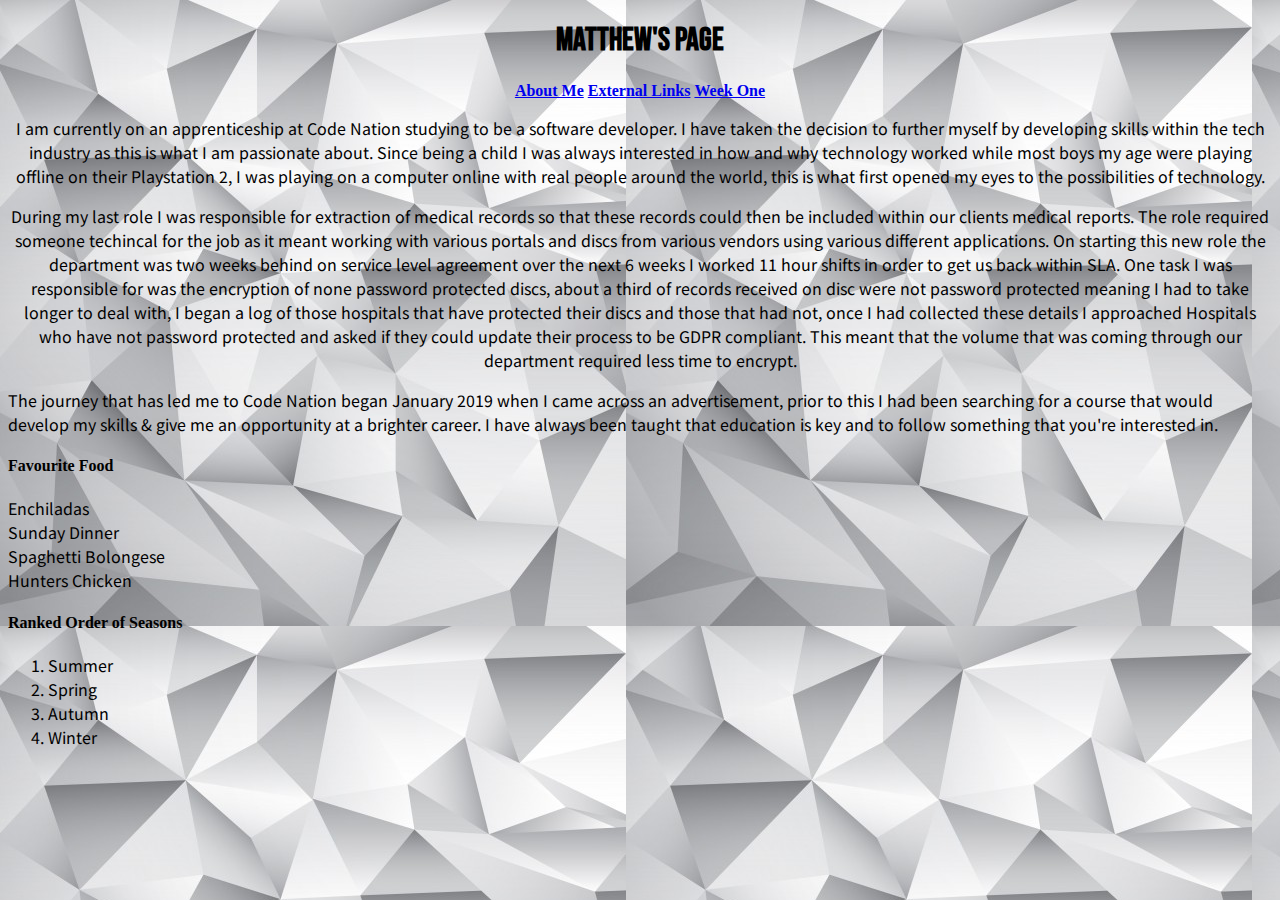
==== index.html @ fa01b2fa "first portfolio commit" ====
<!DOCTYPE html>
<html lang="en">
<head>
    <meta charset="UTF-8">
    <title>Matthews Page</title>
    <link rel="stylesheet" type="text/css" href="/main.css"> 
</head>
<body>

    <div>
        <h1>Matthew's Page</h1>
        <div class="wrapper"> 
            <strong><a href="index.html">About Me</a></strong>
            <strong><a href="externallinks.html">External Links</a></strong>
            <strong><a href="week1.html">Week One</a></strong>           
        </div>
    </div>
        <p class="center">
            I am currently on an apprenticeship at Code Nation studying to be a software developer. I have taken the decision to further myself by developing skills within the tech industry as this is what I am passionate about. Since being a child I was always interested in how and why technology worked while most boys my age were playing offline on their Playstation 2, I was playing on a computer online with real people around the world, this is what first opened my eyes to the possibilities of technology. 
        </p>


    <div>
        <p class="center">
            During my last role I was responsible for extraction of medical records so that these records could then be included within our clients medical reports. The role required someone techincal for the job as it meant working with various portals and discs from various vendors using various different applications. On starting this new role the department was two weeks behind on service level agreement over the next 6 weeks I worked 11 hour shifts in order to get us back within SLA. One task I was responsible for was the encryption of none password protected discs, about a third of records received on disc were not password protected meaning I had to take longer to deal with, I began a log of those hospitals that have protected their discs and those that had not, once I had collected these details I approached Hospitals who have not password protected and asked if they could update their process to be GDPR compliant. This meant that the volume that was coming through our department required less time to encrypt.
  
        </p>
    </div>

    <div>
        <p>
            The journey that has led me to Code Nation began January 2019 when I came across an advertisement, prior to this I had been searching for a course that would develop my skills & give me an opportunity at a brighter career. I have always been taught that education is key and to follow something that you're interested in. 
        </p>
    </div>

    <div>
            <h4>Favourite Food</h4>
        <dl>
            <dt>Enchiladas</dt>
            <dt>Sunday Dinner</dt>
            <dt>Spaghetti Bolongese</dt>
            <dt>Hunters Chicken</dt>
        </dl>
    </div>
            <h4>Ranked Order of Seasons</h4>
    <div>
        <ol>
            <li>Summer</li>
            <li>Spring</li>
            <li>Autumn</li>
            <li>Winter</li>
        </ol>
    </div>

</body>
</html>
---- main.css ----
@import url('https://fonts.googleapis.com/css?family=Bebas+Neue&display=swap');
@import url('https://fonts.googleapis.com/css?family=Noto+Sans+JP&display=swap');

body{
    background-image:url(/backgroundtriangles.jpg)
}

h1{
    text-align: center;
    font-family: 'Bebas Neue', cursive;

}

.center{
    text-align: center;
}

.wrapper{
    text-align: center;
}

p{
    font-family: 'Noto Sans JP', sans-serif;
}

dl{
    font-family: 'Noto Sans JP', sans-serif;
}

ol{
    font-family: 'Noto Sans JP', sans-serif;
}
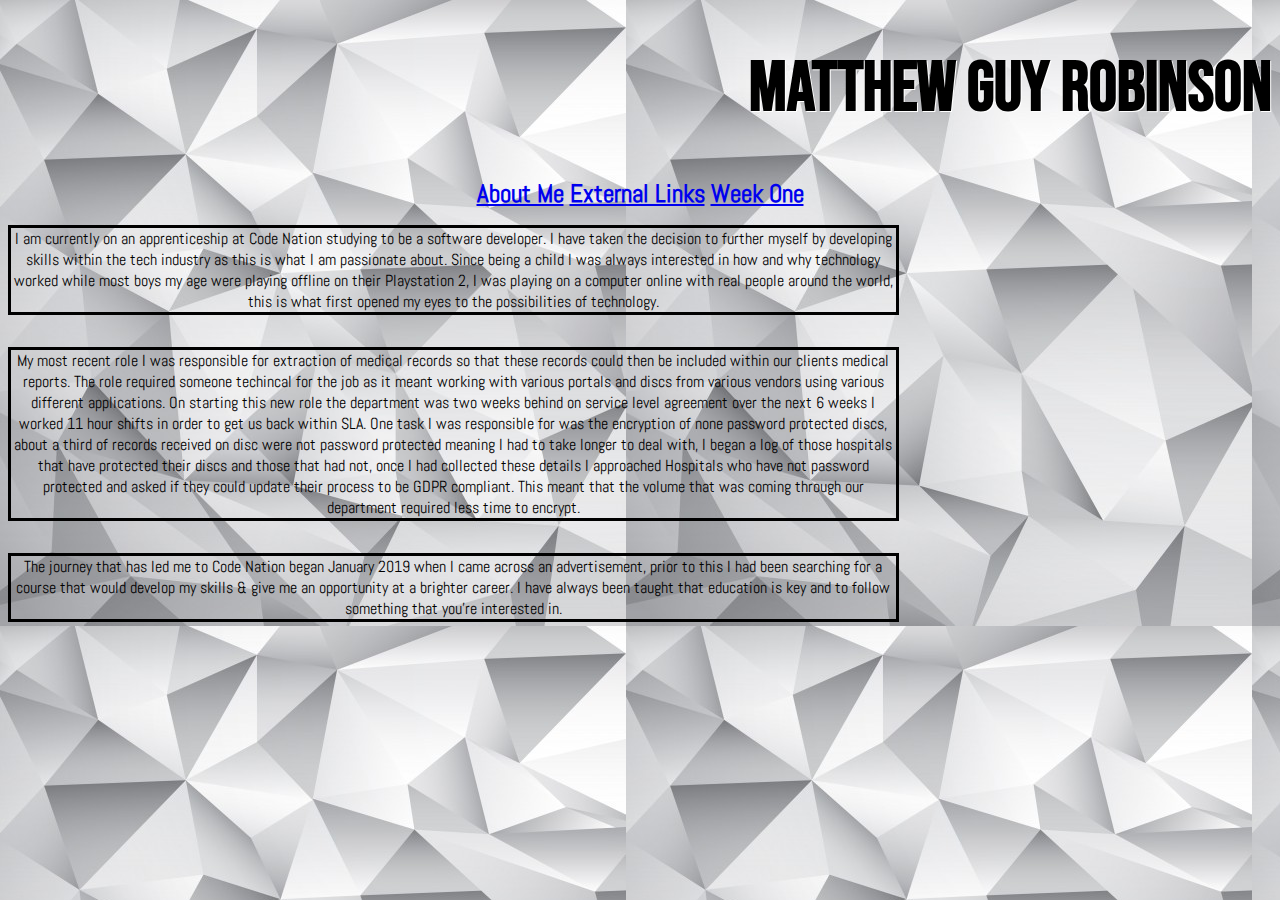
==== commit 6584a700: "not finished" ====
--- a/index.html
+++ b/index.html
@@ -8,49 +8,49 @@
 <body>
 
     <div>
-        <h1>Matthew's Page</h1>
+        <h1>Matthew Guy Robinson</h1>
+        <h2>Junior Web Developer</h2>
         <div class="wrapper"> 
             <strong><a href="index.html">About Me</a></strong>
             <strong><a href="externallinks.html">External Links</a></strong>
             <strong><a href="week1.html">Week One</a></strong>           
         </div>
     </div>
-        <p class="center">
+        <p class="center paraone">
             I am currently on an apprenticeship at Code Nation studying to be a software developer. I have taken the decision to further myself by developing skills within the tech industry as this is what I am passionate about. Since being a child I was always interested in how and why technology worked while most boys my age were playing offline on their Playstation 2, I was playing on a computer online with real people around the world, this is what first opened my eyes to the possibilities of technology. 
         </p>
 
 
     <div>
-        <p class="center">
-            During my last role I was responsible for extraction of medical records so that these records could then be included within our clients medical reports. The role required someone techincal for the job as it meant working with various portals and discs from various vendors using various different applications. On starting this new role the department was two weeks behind on service level agreement over the next 6 weeks I worked 11 hour shifts in order to get us back within SLA. One task I was responsible for was the encryption of none password protected discs, about a third of records received on disc were not password protected meaning I had to take longer to deal with, I began a log of those hospitals that have protected their discs and those that had not, once I had collected these details I approached Hospitals who have not password protected and asked if they could update their process to be GDPR compliant. This meant that the volume that was coming through our department required less time to encrypt.
+        <p class="center paratwo">
+           My most recent role I was responsible for extraction of medical records so that these records could then be included within our clients medical reports. The role required someone techincal for the job as it meant working with various portals and discs from various vendors using various different applications. On starting this new role the department was two weeks behind on service level agreement over the next 6 weeks I worked 11 hour shifts in order to get us back within SLA. One task I was responsible for was the encryption of none password protected discs, about a third of records received on disc were not password protected meaning I had to take longer to deal with, I began a log of those hospitals that have protected their discs and those that had not, once I had collected these details I approached Hospitals who have not password protected and asked if they could update their process to be GDPR compliant. This meant that the volume that was coming through our department required less time to encrypt.
   
         </p>
     </div>
 
     <div>
-        <p>
+        <p class="center parathree">
             The journey that has led me to Code Nation began January 2019 when I came across an advertisement, prior to this I had been searching for a course that would develop my skills & give me an opportunity at a brighter career. I have always been taught that education is key and to follow something that you're interested in. 
         </p>
     </div>
 
     <div>
-            <h4>Favourite Food</h4>
+            <h4 class="food ">Skills</h4>
         <dl>
-            <dt>Enchiladas</dt>
-            <dt>Sunday Dinner</dt>
-            <dt>Spaghetti Bolongese</dt>
-            <dt>Hunters Chicken</dt>
+            <dt>Organised</dt>
+            <dt>Javascript</dt>
+            <dt>Problem Solver</dt>
+            <dt>HTML & CSS</dt>
         </dl>
     </div>
-            <h4>Ranked Order of Seasons</h4>
+
     <div>
-        <ol>
-            <li>Summer</li>
-            <li>Spring</li>
-            <li>Autumn</li>
-            <li>Winter</li>
-        </ol>
+        <p>
+            
+        </p>
     </div>
+
+
 
 </body>
 </html>--- a/main.css
+++ b/main.css
@@ -1,14 +1,21 @@
 @import url('https://fonts.googleapis.com/css?family=Bebas+Neue&display=swap');
 @import url('https://fonts.googleapis.com/css?family=Noto+Sans+JP&display=swap');
+@import url('https://fonts.googleapis.com/css?family=Abel&display=swap');
+
 
 body{
-    background-image:url(/backgroundtriangles.jpg)
+    background-image:url(/backgroundtriangles.jpg);
 }
 
 h1{
-    text-align: center;
+    text-align: right;
     font-family: 'Bebas Neue', cursive;
+    text-shadow: 1px 1px white;
+    font-size: 70px;
+}
 
+h4{
+    font-family: 'Abel', sans-serif;
 }
 
 .center{
@@ -17,16 +24,116 @@
 
 .wrapper{
     text-align: center;
+    font-family: 'Abel', sans-serif;
+    font-size: 25px;
+    text-decoration: none;
+}
+
+.a:hover{
+    background-color: gray;
+    text-decoration: none;
 }
 
 p{
-    font-family: 'Noto Sans JP', sans-serif;
+    font-family: 'Abel', sans-serif;
 }
 
 dl{
-    font-family: 'Noto Sans JP', sans-serif;
+    font-family: 'Abel', sans-serif;
 }
 
 ol{
-    font-family: 'Noto Sans JP', sans-serif;
+    font-family: 'Abel', sans-serif;
 }
+
+.linked-in-position{
+    position: absolute;
+    left: 650px;
+    top: 250px;
+}
+
+.github-position{
+    position: absolute;
+    left: 955px;
+    top: 300px;
+}
+
+ol{
+    position: absolute;
+    left: 1500px;
+    top: 470px;
+}
+
+.ranked{
+    position: absolute;
+    left: 1430px;
+    top: 400px;
+    font-size: 30px;
+}
+
+dl{
+    position: absolute;
+    left: 1600px;
+    top: 250px;
+    font-size: 25px;
+}
+
+.food{
+    position: absolute;
+    left: 1600px;
+    top: 160px;
+    font-size: 45px;
+}
+
+.li1{
+    color: red;
+    font-family: 'Lucida Sans', 'Lucida Sans Regular', 'Lucida Grande', 'Lucida Sans Unicode', Geneva, Verdana, sans-serif;
+}
+
+.li2{
+    color: yellowgreen;
+    font-family: 'Segoe UI', Tahoma, Geneva, Verdana, sans-serif;
+}
+
+.li3{
+    color: burlywood;
+    font-family: fantasy;
+}
+
+.li4{
+    color: darkblue;
+    font-family: 'Times New Roman', Times, serif;
+}
+
+.brief{
+    position: absolute;
+    left: 1750px;
+    top: 150px;
+    font-size: 20px;
+}
+
+h2{
+    text-align: right;
+    font-family: 'Bebas Neue', cursive;
+    text-shadow: 1px 1px white;
+    font-size: 50px;
+    position: absolute;
+    left: 1550px;
+    top: 90px
+}
+
+.paraone{
+    border: solid black;
+    float: left;
+    width: 70%;
+}
+.paratwo{
+    border: solid black;
+    float: left;
+    width: 70%;
+}
+.parathree{
+    border: solid black;
+    float: left;
+    width: 70%;
+}
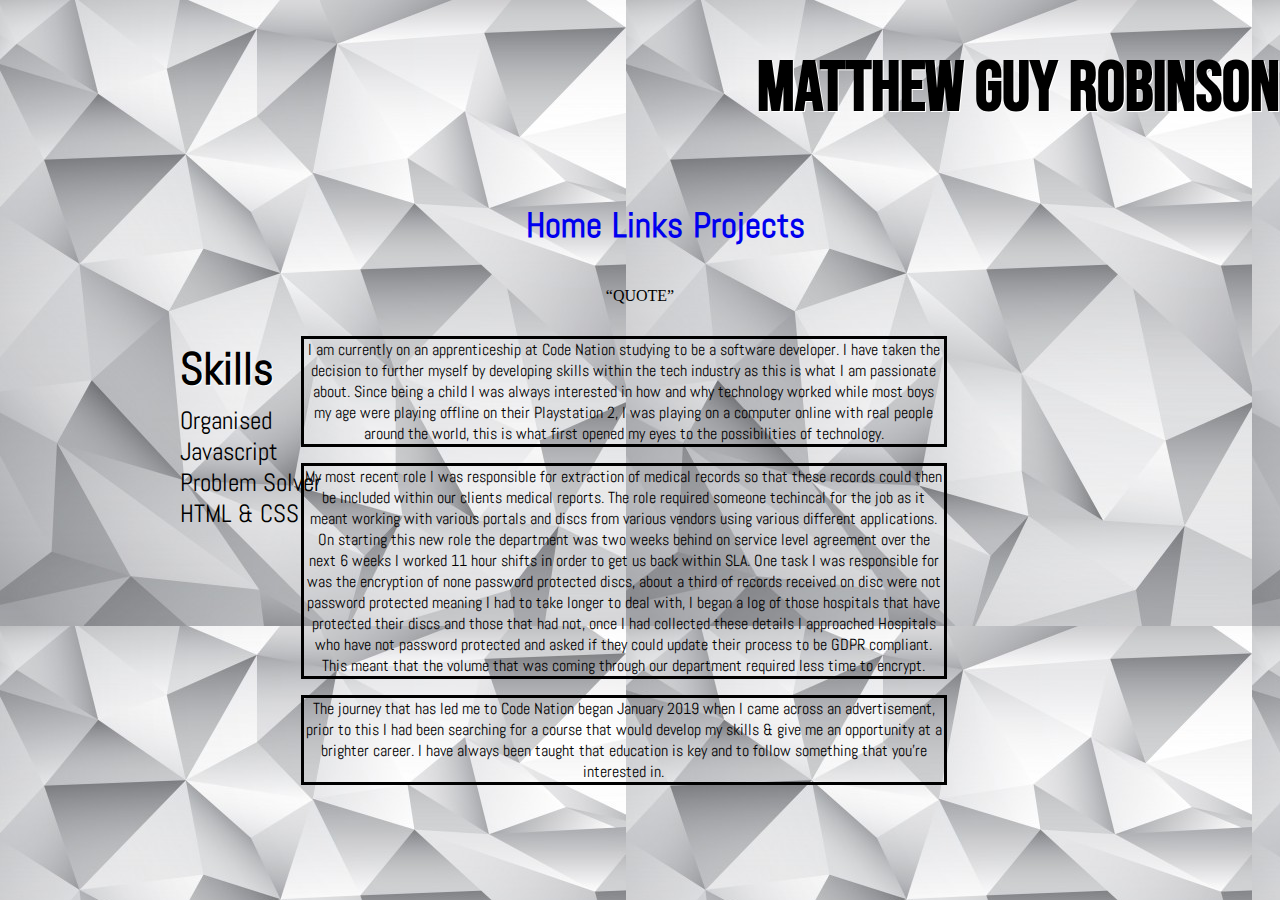
==== commit e367374b: "commit" ====
--- a/index.html
+++ b/index.html
@@ -10,32 +10,44 @@
     <div>
         <h1>Matthew Guy Robinson</h1>
         <h2>Junior Web Developer</h2>
-        <div class="wrapper"> 
-            <strong><a href="index.html">About Me</a></strong>
-            <strong><a href="externallinks.html">External Links</a></strong>
-            <strong><a href="week1.html">Week One</a></strong>           
+
+
+        <div class="wrapper nav">
+        <ul>
+            <li><strong><a class="button" href="index.html">Home</a></strong></li>
+
+            <li><strong><a class="button" href="externallinks.html">Links</a></strong></li>
+
+            <li><strong><a class="button" href="projects.html">Projects</a></strong></li>
+        </ul>
         </div>
+
+    <div class="center">
+            <q>QUOTE</q>
+
     </div>
-        <p class="center paraone">
+
+    <div class="move">
+        <p class="center para">
             I am currently on an apprenticeship at Code Nation studying to be a software developer. I have taken the decision to further myself by developing skills within the tech industry as this is what I am passionate about. Since being a child I was always interested in how and why technology worked while most boys my age were playing offline on their Playstation 2, I was playing on a computer online with real people around the world, this is what first opened my eyes to the possibilities of technology. 
         </p>
+    </div>
 
-
-    <div>
-        <p class="center paratwo">
+    <div class="move">
+        <p class="center para">
            My most recent role I was responsible for extraction of medical records so that these records could then be included within our clients medical reports. The role required someone techincal for the job as it meant working with various portals and discs from various vendors using various different applications. On starting this new role the department was two weeks behind on service level agreement over the next 6 weeks I worked 11 hour shifts in order to get us back within SLA. One task I was responsible for was the encryption of none password protected discs, about a third of records received on disc were not password protected meaning I had to take longer to deal with, I began a log of those hospitals that have protected their discs and those that had not, once I had collected these details I approached Hospitals who have not password protected and asked if they could update their process to be GDPR compliant. This meant that the volume that was coming through our department required less time to encrypt.
   
         </p>
     </div>
 
-    <div>
-        <p class="center parathree">
+    <div class="move">
+        <p class="center para">
             The journey that has led me to Code Nation began January 2019 when I came across an advertisement, prior to this I had been searching for a course that would develop my skills & give me an opportunity at a brighter career. I have always been taught that education is key and to follow something that you're interested in. 
         </p>
     </div>
 
     <div>
-            <h4 class="food ">Skills</h4>
+            <h4 class="food">Skills</h4>
         <dl>
             <dt>Organised</dt>
             <dt>Javascript</dt>
@@ -44,10 +56,10 @@
         </dl>
     </div>
 
-    <div>
-        <p>
-            
-        </p>
+    <div class="goal">
+        <h4>Career Goals</h4>
+            <p></p>
+        
     </div>
 
 
--- a/main.css
+++ b/main.css
@@ -3,8 +3,16 @@
 @import url('https://fonts.googleapis.com/css?family=Abel&display=swap');
 
 
+
 body{
     background-image:url(/backgroundtriangles.jpg);
+    margin: 0px;
+    padding: 0px;
+}
+
+a{
+    display: block;
+    text-align: center;
 }
 
 h1{
@@ -16,6 +24,7 @@
 
 h4{
     font-family: 'Abel', sans-serif;
+    text-shadow: 1px 1px white;
 }
 
 .center{
@@ -23,19 +32,15 @@
 }
 
 .wrapper{
-    text-align: center;
     font-family: 'Abel', sans-serif;
     font-size: 25px;
-    text-decoration: none;
-}
-
-.a:hover{
-    background-color: gray;
-    text-decoration: none;
+    display: flex;
+    justify-content: center;
 }
 
 p{
     font-family: 'Abel', sans-serif;
+    margin-left: 23.5%;
 }
 
 dl{
@@ -64,51 +69,25 @@
     top: 470px;
 }
 
-.ranked{
-    position: absolute;
-    left: 1430px;
-    top: 400px;
-    font-size: 30px;
-}
 
 dl{
     position: absolute;
-    left: 1600px;
-    top: 250px;
+    left: 180px;
+    top: 380px;
     font-size: 25px;
 }
 
 .food{
     position: absolute;
-    left: 1600px;
-    top: 160px;
+    left: 180px;
+    top: 280px;
     font-size: 45px;
-}
-
-.li1{
-    color: red;
-    font-family: 'Lucida Sans', 'Lucida Sans Regular', 'Lucida Grande', 'Lucida Sans Unicode', Geneva, Verdana, sans-serif;
-}
-
-.li2{
-    color: yellowgreen;
-    font-family: 'Segoe UI', Tahoma, Geneva, Verdana, sans-serif;
-}
-
-.li3{
-    color: burlywood;
-    font-family: fantasy;
-}
-
-.li4{
-    color: darkblue;
-    font-family: 'Times New Roman', Times, serif;
 }
 
 .brief{
     position: absolute;
     left: 1750px;
-    top: 150px;
+    top: 450px;
     font-size: 20px;
 }
 
@@ -122,18 +101,45 @@
     top: 90px
 }
 
-.paraone{
+
+
+.para{
     border: solid black;
-    float: left;
-    width: 70%;
+    width: 50%;
 }
-.paratwo{
-    border: solid black;
-    float: left;
-    width: 70%;
+
+.gitinfo{
+    font-family: 'Abel', sans-serif;
+    font-size: 20px;
+    position: absolute;
+    left: 920px;
+    top: 470px
 }
-.parathree{
-    border: solid black;
-    float: left;
-    width: 70%;
+
+q{
+    margin: 50px;
 }
+
+div.center{
+    padding: 15px;
+}
+
+.nav ul{
+    display: flex;
+    list-style-type: none;
+    flex-direction: row;
+}
+
+.goal{
+    position: absolute;
+    left: 1600px;
+    top: 280px;
+    font-size: 45px;
+}
+
+.wrapper a{
+    margin-left: 10px;
+    font-size: 35px;
+    text-decoration: none;
+}
+
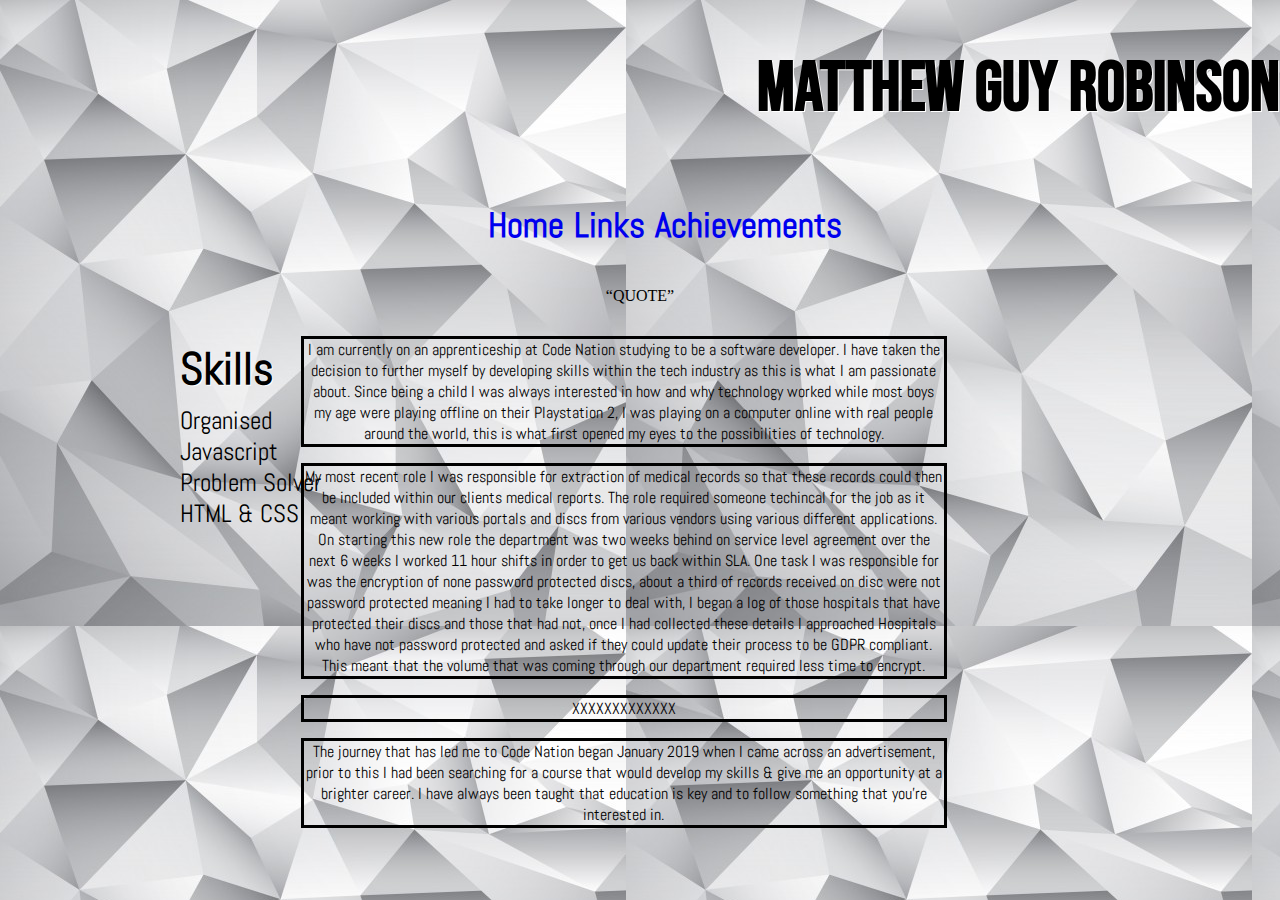
==== commit 6aea21b1: "secondaryschool" ====
--- a/index.html
+++ b/index.html
@@ -18,7 +18,7 @@
 
             <li><strong><a class="button" href="externallinks.html">Links</a></strong></li>
 
-            <li><strong><a class="button" href="projects.html">Projects</a></strong></li>
+            <li><strong><a class="button" href="achievements.html">Achievements</a></strong></li>
         </ul>
         </div>
 
@@ -37,6 +37,13 @@
         <p class="center para">
            My most recent role I was responsible for extraction of medical records so that these records could then be included within our clients medical reports. The role required someone techincal for the job as it meant working with various portals and discs from various vendors using various different applications. On starting this new role the department was two weeks behind on service level agreement over the next 6 weeks I worked 11 hour shifts in order to get us back within SLA. One task I was responsible for was the encryption of none password protected discs, about a third of records received on disc were not password protected meaning I had to take longer to deal with, I began a log of those hospitals that have protected their discs and those that had not, once I had collected these details I approached Hospitals who have not password protected and asked if they could update their process to be GDPR compliant. This meant that the volume that was coming through our department required less time to encrypt.
   
+        </p>
+    </div>
+
+    <div class="move">
+        <p class="center para">
+            XXXXXXXXXXXXX
+        
         </p>
     </div>
 
--- a/main.css
+++ b/main.css
@@ -101,7 +101,11 @@
     top: 90px
 }
 
-
+.smiths{
+    border: solid black;
+    width: 30%;
+    margin-left: 35%;
+}
 
 .para{
     border: solid black;
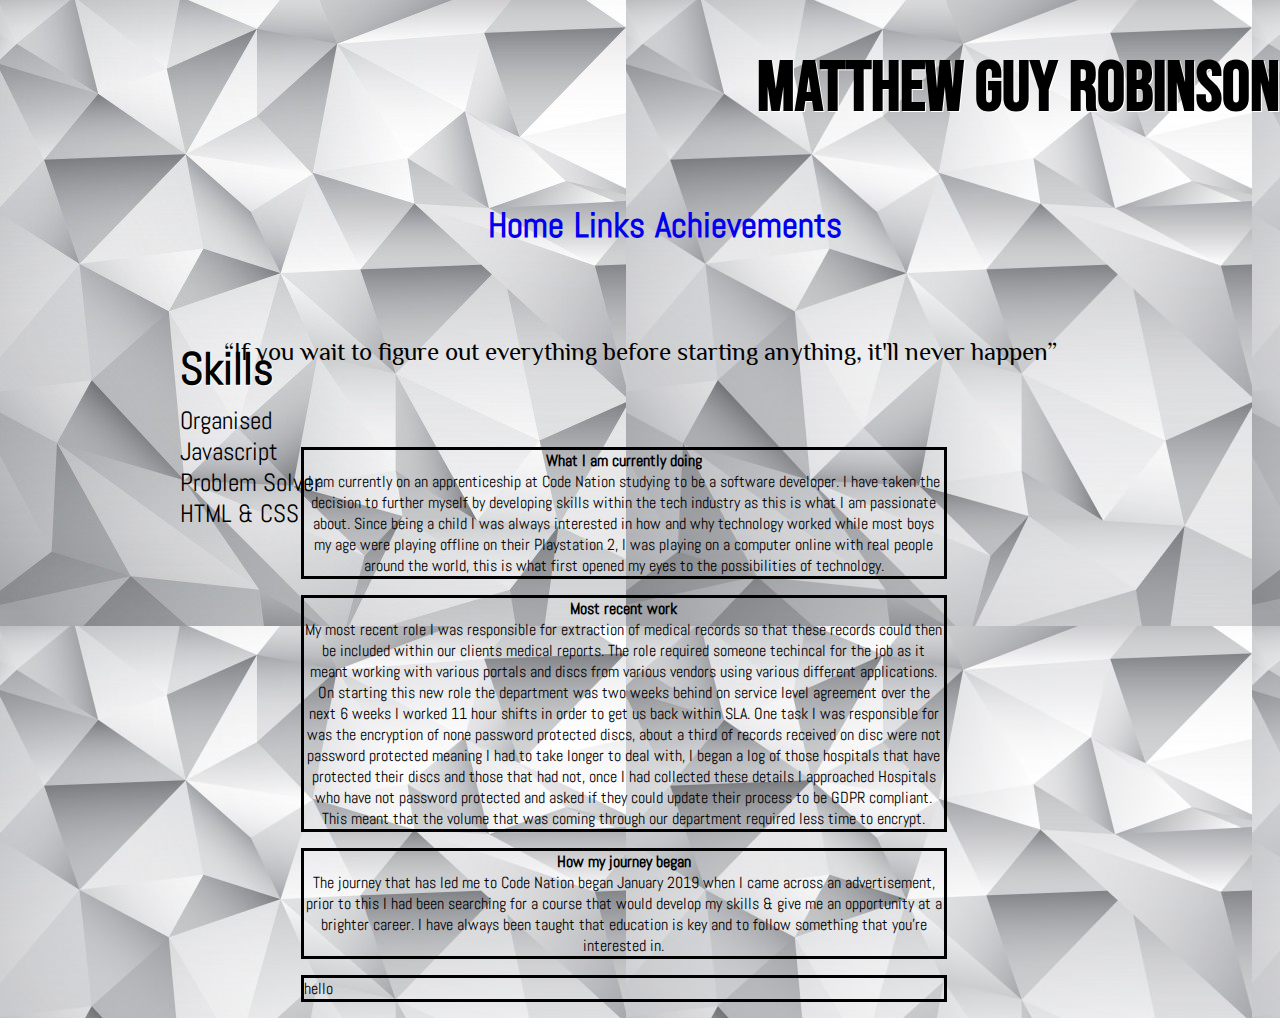
==== commit 9b978fbc: "quote" ====
--- a/index.html
+++ b/index.html
@@ -23,18 +23,22 @@
         </div>
 
     <div class="center">
-            <q>QUOTE</q>
+            <q>If you wait to figure out everything before starting anything, it'll never happen</q>
 
     </div>
 
     <div class="move">
         <p class="center para">
+            <b>What I am currently doing</b>
+            <br>
             I am currently on an apprenticeship at Code Nation studying to be a software developer. I have taken the decision to further myself by developing skills within the tech industry as this is what I am passionate about. Since being a child I was always interested in how and why technology worked while most boys my age were playing offline on their Playstation 2, I was playing on a computer online with real people around the world, this is what first opened my eyes to the possibilities of technology. 
         </p>
     </div>
 
     <div class="move">
         <p class="center para">
+            <b>Most recent work</b>
+            <br>
            My most recent role I was responsible for extraction of medical records so that these records could then be included within our clients medical reports. The role required someone techincal for the job as it meant working with various portals and discs from various vendors using various different applications. On starting this new role the department was two weeks behind on service level agreement over the next 6 weeks I worked 11 hour shifts in order to get us back within SLA. One task I was responsible for was the encryption of none password protected discs, about a third of records received on disc were not password protected meaning I had to take longer to deal with, I began a log of those hospitals that have protected their discs and those that had not, once I had collected these details I approached Hospitals who have not password protected and asked if they could update their process to be GDPR compliant. This meant that the volume that was coming through our department required less time to encrypt.
   
         </p>
@@ -42,16 +46,16 @@
 
     <div class="move">
         <p class="center para">
-            XXXXXXXXXXXXX
-        
+            <b class="left">How my journey began</b>
+            <br>
+            The journey that has led me to Code Nation began January 2019 when I came across an advertisement, prior to this I had been searching for a course that would develop my skills & give me an opportunity at a brighter career. I have always been taught that education is key and to follow something that you're interested in. 
         </p>
     </div>
 
-    <div class="move">
-        <p class="center para">
-            The journey that has led me to Code Nation began January 2019 when I came across an advertisement, prior to this I had been searching for a course that would develop my skills & give me an opportunity at a brighter career. I have always been taught that education is key and to follow something that you're interested in. 
-        </p>
+    <div>
+        
     </div>
+
 
     <div>
             <h4 class="food">Skills</h4>
@@ -63,9 +67,11 @@
         </dl>
     </div>
 
-    <div class="goal">
-        <h4>Career Goals</h4>
-            <p></p>
+    <div>
+        <h4 class="goal">Career Goals</h4>
+            <p class="goalmove para">
+                hello
+            </p>
         
     </div>
 
--- a/main.css
+++ b/main.css
@@ -1,6 +1,7 @@
 @import url('https://fonts.googleapis.com/css?family=Bebas+Neue&display=swap');
 @import url('https://fonts.googleapis.com/css?family=Noto+Sans+JP&display=swap');
 @import url('https://fonts.googleapis.com/css?family=Abel&display=swap');
+@import url('https://fonts.googleapis.com/css?family=Philosopher&display=swap');
 
 
 
@@ -103,13 +104,18 @@
 
 .smiths{
     border: solid black;
-    width: 30%;
     margin-left: 35%;
 }
 
 .para{
     border: solid black;
     width: 50%;
+}
+
+.paramov{
+    border: solid black;
+    width: 50%;
+    top: 700px
 }
 
 .gitinfo{
@@ -147,3 +153,27 @@
     text-decoration: none;
 }
 
+.achmov{
+    position: absolute;
+    left: 875px;
+    top: 200px;
+    font-family: 'Abel', sans-serif;
+}
+
+.achmov1{
+    position: absolute;
+    left: 875px;
+    top: 330px;
+    font-family: 'Abel', sans-serif;
+}
+
+
+q{
+    font-family: 'Philosopher', sans-serif;
+    font-size: 25px;
+    display: block;
+}
+q:hover  {
+    /* display: none; */
+    transform: scale(1.5);
+}